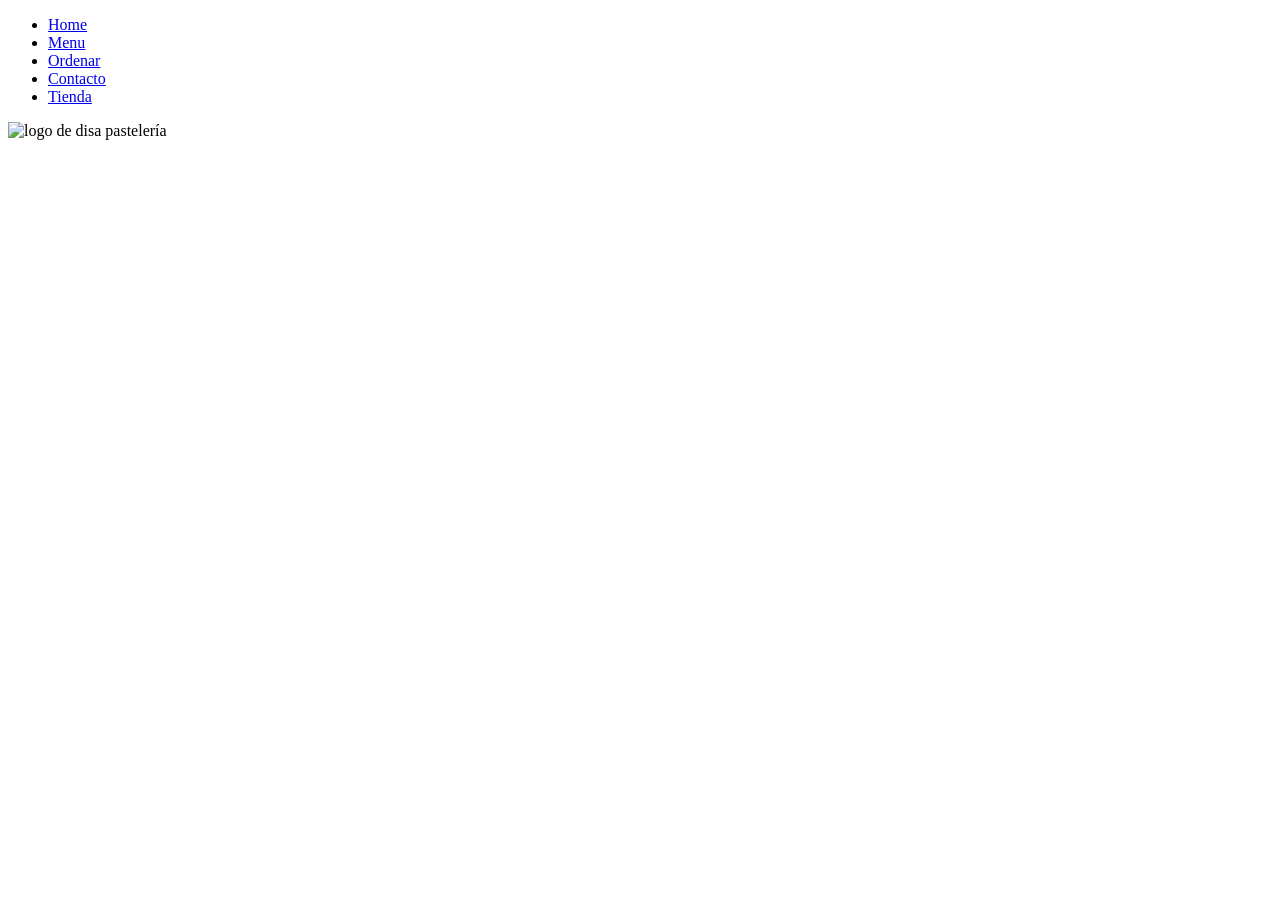
==== ordenar.html @ e8ad6d57 "first uploaded this the first commit" ====
<!DOCTYPE html>
<html lang="en">
<head>
    <meta charset="UTF-8">
    <meta name="viewport" content="width=device-width, initial-scale=1.0">
    <title>Disa-Dolce</title>
    <link rel="icon" href="/Users/alfre/OneDrive/Documents/Talento Tech/images/cake.ico">
</head>
<body>
    <nav>
        <ul>
            <li><a href="/Users/alfre/OneDrive/Documents/Talento Tech/index.html">Home</a></li>
            <li><a href="/Users/alfre/OneDrive/Documents/Talento Tech/menu.html">Menu</a></li>
            <li><a href="/Users/alfre/OneDrive/Documents/Talento Tech/ordenar.html">Ordenar</a></li>
            <li><a href="/Users/alfre/OneDrive/Documents/Talento Tech/contacto.html">Contacto</a></li>
            <li><a href="/Users/alfre/OneDrive/Documents/Talento Tech/tienda.html">Tienda</a></li>
        </ul>
    </nav> 
    <header id="start">
        <img src="/Users/alfre/OneDrive/Documents/Talento Tech/images/DisaDreamsLogo.png" alt="logo de disa pastelería">
    </header>
    <main>
    </main>
    <footer>
        <section></section>
        <section></section>
    </footer>
</body>
</html>
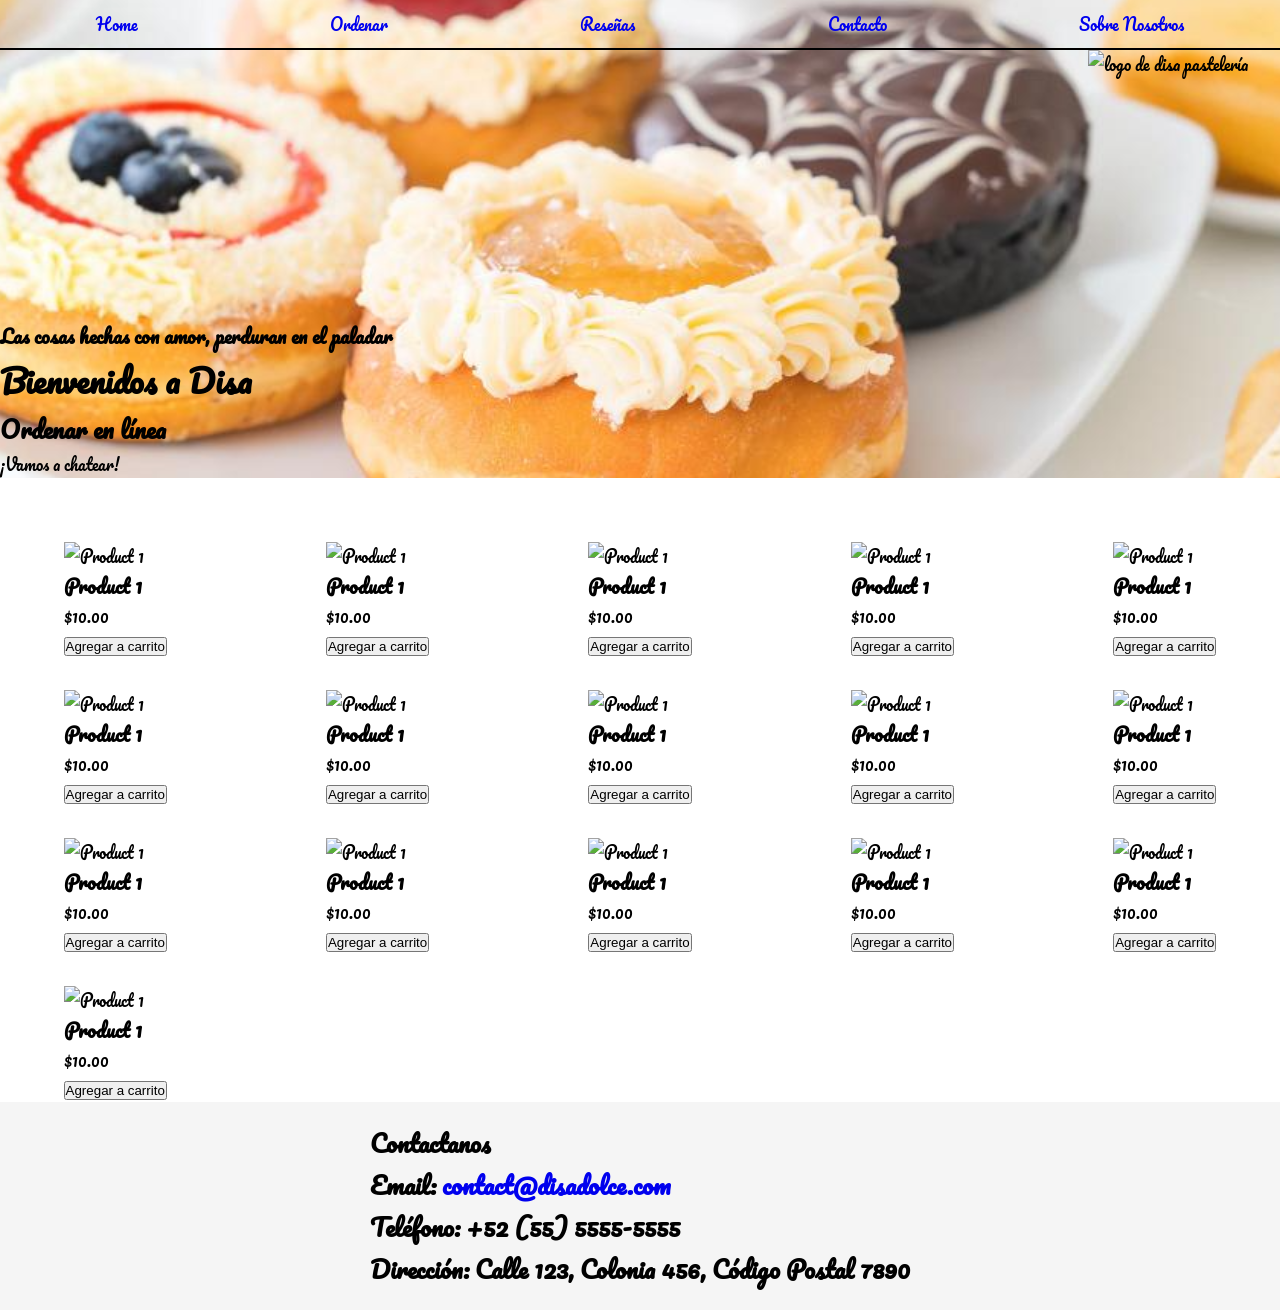
==== commit 2bfcc45f: "Pre entrega 3/11/24 Pre entrega del proyecto" ====
--- a/ordenar.html
+++ b/ordenar.html
@@ -1,28 +1,163 @@
 <!DOCTYPE html>
 <html lang="en">
-<head>
-    <meta charset="UTF-8">
-    <meta name="viewport" content="width=device-width, initial-scale=1.0">
-    <title>Disa-Dolce</title>
-    <link rel="icon" href="/Users/alfre/OneDrive/Documents/Talento Tech/images/cake.ico">
-</head>
+    <head>
+        <meta charset="UTF-8">
+        <meta name="viewport" content="width=device-width, initial-scale=1.0">
+        <title>Disa-Dolce</title>
+        <link rel="icon" href="/Users/alfre/OneDrive/Documents/Talento Tech/images/cake.ico">
+        <link rel="stylesheet" href="styles.css">
+        <link rel="preconnect" href="https://fonts.googleapis.com">
+        <link rel="preconnect" href="https://fonts.gstatic.com" crossorigin>
+        <link href="https://fonts.googleapis.com/css2?family=Pacifico&display=swap" rel="stylesheet">
+    </head>
 <body>
-    <nav>
-        <ul>
-            <li><a href="/Users/alfre/OneDrive/Documents/Talento Tech/index.html">Home</a></li>
-            <li><a href="/Users/alfre/OneDrive/Documents/Talento Tech/menu.html">Menu</a></li>
-            <li><a href="/Users/alfre/OneDrive/Documents/Talento Tech/ordenar.html">Ordenar</a></li>
-            <li><a href="/Users/alfre/OneDrive/Documents/Talento Tech/contacto.html">Contacto</a></li>
-            <li><a href="/Users/alfre/OneDrive/Documents/Talento Tech/tienda.html">Tienda</a></li>
-        </ul>
-    </nav> 
     <header id="start">
-        <img src="/Users/alfre/OneDrive/Documents/Talento Tech/images/DisaDreamsLogo.png" alt="logo de disa pastelería">
+        <nav class="navbar">
+            <ul class="navbar-items">
+                <li><a href="/Users/alfre/OneDrive/Documents/Talento Tech/index.html">Home</a></li>
+                <li><a href="/Users/alfre/OneDrive/Documents/Talento Tech/ordenar.html">Ordenar</a></li>
+                <li><a href="/Users/alfre/OneDrive/Documents/Talento Tech/Reseñas.html">Reseñas</a></li>
+                <li><a href="#contactar">Contacto</a></li>
+                <li><a href="/Users/alfre/OneDrive/Documents/Talento Tech/sobre-nosotros.html">Sobre Nosotros</a></li>
+
+            </ul>
+        </nav> 
+        <div class="logo">
+            <img src="/Users/alfre/OneDrive/Documents/Talento Tech/images/logo.png" alt="logo de disa pastelería" class="logo-img">
+        </div>
+        <h3>Las cosas hechas con amor, perduran en el paladar</h3>
+        <h1>Bienvenidos a Disa</h1>
+        <h2>Ordenar en línea</h2>
+        <div>¡Vamos a chatear!</div>
     </header>
+
     <main>
+        <div class="product-section">
+            <div class="product-card">
+                <img src="/Users/alfre/OneDrive/Documents/Talento Tech/images/fresas-bañadas.jpg" alt="Product 1">
+                <h3>Product 1</h3>
+                <p>$10.00</p>
+                <button class="add-to-cart-btn">Agregar a carrito</button>
+            </div>
+            
+            <div class="product-card">
+                <img src="/Users/alfre/OneDrive/Documents/Talento Tech/images/yellow-strawberry.jpg" alt="Product 1">
+                <h3>Product 1</h3>
+                <p>$10.00</p>
+                <button class="add-to-cart-btn">Agregar a carrito</button>
+            </div>
+            
+            <div class="product-card">
+                <img src="/Users/alfre/OneDrive/Documents/Talento Tech/images/donuts-head.png" alt="Product 1">
+                <h3>Product 1</h3>
+                <p>$10.00</p>
+                <button class="add-to-cart-btn">Agregar a carrito</button>
+            </div>
+
+            <div class="product-card">
+                <img src="/Users/alfre/OneDrive/Documents/Talento Tech/images/cheesecake.jpeg" alt="Product 1">
+                <h3>Product 1</h3>
+                <p>$10.00</p>
+                <button class="add-to-cart-btn">Agregar a carrito</button>
+            </div>
+
+            <div class="product-card">
+                <img src="/Users/alfre/OneDrive/Documents/Talento Tech/images/fresas-bañadas.jpg" alt="Product 1">
+                <h3>Product 1</h3>
+                <p>$10.00</p>
+                <button class="add-to-cart-btn">Agregar a carrito</button>
+            </div>
+            
+            <div class="product-card">
+                <img src="/Users/alfre/OneDrive/Documents/Talento Tech/images/yellow-strawberry.jpg" alt="Product 1">
+                <h3>Product 1</h3>
+                <p>$10.00</p>
+                <button class="add-to-cart-btn">Agregar a carrito</button>
+            </div>
+            
+            <div class="product-card">
+                <img src="/Users/alfre/OneDrive/Documents/Talento Tech/images/donuts-head.png" alt="Product 1">
+                <h3>Product 1</h3>
+                <p>$10.00</p>
+                <button class="add-to-cart-btn">Agregar a carrito</button>
+            </div>
+
+            <div class="product-card">
+                <img src="/Users/alfre/OneDrive/Documents/Talento Tech/images/cheesecake.jpeg" alt="Product 1">
+                <h3>Product 1</h3>
+                <p>$10.00</p>
+                <button class="add-to-cart-btn">Agregar a carrito</button>
+            </div>
+
+            <div class="product-card">
+                <img src="/Users/alfre/OneDrive/Documents/Talento Tech/images/fresas-bañadas.jpg" alt="Product 1">
+                <h3>Product 1</h3>
+                <p>$10.00</p>
+                <button class="add-to-cart-btn">Agregar a carrito</button>
+            </div>
+            
+            <div class="product-card">
+                <img src="/Users/alfre/OneDrive/Documents/Talento Tech/images/yellow-strawberry.jpg" alt="Product 1">
+                <h3>Product 1</h3>
+                <p>$10.00</p>
+                <button class="add-to-cart-btn">Agregar a carrito</button>
+            </div>
+            
+            <div class="product-card">
+                <img src="/Users/alfre/OneDrive/Documents/Talento Tech/images/donuts-head.png" alt="Product 1">
+                <h3>Product 1</h3>
+                <p>$10.00</p>
+                <button class="add-to-cart-btn">Agregar a carrito</button>
+            </div>
+
+            <div class="product-card">
+                <img src="/Users/alfre/OneDrive/Documents/Talento Tech/images/cheesecake.jpeg" alt="Product 1">
+                <h3>Product 1</h3>
+                <p>$10.00</p>
+                <button class="add-to-cart-btn">Agregar a carrito</button>
+            </div>
+
+            <div class="product-card">
+                <img src="/Users/alfre/OneDrive/Documents/Talento Tech/images/fresas-bañadas.jpg" alt="Product 1">
+                <h3>Product 1</h3>
+                <p>$10.00</p>
+                <button class="add-to-cart-btn">Agregar a carrito</button>
+            </div>
+            
+            <div class="product-card">
+                <img src="/Users/alfre/OneDrive/Documents/Talento Tech/images/yellow-strawberry.jpg" alt="Product 1">
+                <h3>Product 1</h3>
+                <p>$10.00</p>
+                <button class="add-to-cart-btn">Agregar a carrito</button>
+            </div>
+            
+            <div class="product-card">
+                <img src="/Users/alfre/OneDrive/Documents/Talento Tech/images/donuts-head.png" alt="Product 1">
+                <h3>Product 1</h3>
+                <p>$10.00</p>
+                <button class="add-to-cart-btn">Agregar a carrito</button>
+            </div>
+
+            <div class="product-card">
+                <img src="/Users/alfre/OneDrive/Documents/Talento Tech/images/cheesecake.jpeg" alt="Product 1">
+                <h3>Product 1</h3>
+                <p>$10.00</p>
+                <button class="add-to-cart-btn">Agregar a carrito</button>
+            </div>
+        </div>
     </main>
-    <footer>
-        <section></section>
+
+    <footer id="contactar">
+        <section>
+            <h2 class="contactanos">
+                <span>Contactanos</span>
+                <p>Email: 
+                    <a href="mailto:contact@disadolce.com">contact@disadolce.com</a>
+                </p>
+                <p>Teléfono: +52 (55) 5555-5555</p>
+                <p>Dirección: Calle 123, Colonia 456, Código Postal 7890</p>
+            </h2>
+        </section>
         <section></section>
     </footer>
 </body>
--- a/styles.css
+++ b/styles.css
@@ -0,0 +1,260 @@
+@import url('https://fonts.googleapis.com/css2?family=Pacifico&display=swap');
+
+*{
+    margin: 0;
+    padding: 0;
+    box-sizing: border-box;
+    text-decoration: none;
+    list-style: none;
+}
+
+body{
+    font-family: 'Pacifico', cursive;
+    font-size: 16px;
+}
+
+image{
+    max-width: 100%;
+}
+
+.navbar-items{
+    display: flex;
+    justify-content:space-around;
+}
+
+ul{
+    border-bottom: 2px solid black;
+}
+
+li{
+    padding: 10px;
+}
+
+#start{
+    background-image: url('images/donuts-head.png');
+    background-repeat: no-repeat;
+    background-position: center;
+}
+
+.logo{
+    display: flex;
+    justify-content: end;
+}
+
+.logo-img{
+    width: 15vw;
+    height: 30vh;
+    background-size: cover;
+}
+
+.introduccion{
+    display: grid;
+    align-content: center;
+    align-items: center;
+    text-align: center;
+}
+/*-------------------------Section1----------------------------------*/
+.pastelera{
+    width: 460px;
+    height: 600px;
+    border-radius: 10px; /* Add rounded corners */
+    box-shadow: 0px 4px 40px rgba(0, 0, 0, 0.2); /* Add floating shadow */
+}
+
+.section1{
+    padding: 5% 24%;
+    display: flex;
+    justify-content: center;
+    gap: 2em;
+    text-align: center;
+}
+
+.nuestraHistoria{
+    display: grid;
+    align-content: center;
+}
+
+.nuestraHistoria > :nth-child(1){
+    font-size: 3em;
+}
+
+.linea{
+    background-color: black;
+    width: 3cm;
+    height: 2px;
+    margin: 10px auto;
+}
+
+/*--------------------Imagen Previa a Section2-----------------*/
+.cheesecake{
+    width: 100%;
+    background-size: cover;
+    background-position: center;
+}
+
+footer {
+    display: flex;
+    flex-direction: column;
+    align-items: center;
+    padding: 20px;
+    background-color: #f5f5f5;
+}
+
+@media (max-width: 767px) {
+    footer section {
+        width: 100%;
+        text-align: center;
+    }
+
+    footer section:first-child {
+        order: 2;
+    }
+
+    footer section:last-child {
+        order: 1;
+    }
+}
+
+/*-----------------------------Sección de productos----------------------------*/
+.product-section{
+    display: grid;
+    grid-auto-flow: row;
+    grid-template-columns: repeat(auto-fit, minmax(200px, 1fr));
+    justify-items: center;
+    align-items: center;
+    gap: 2em;
+    padding-top: 5%;
+    
+}
+
+.product-card img{
+    width: 200px;
+    height: 200px;
+    object-fit: cover;
+}
+
+/* Styles for the Reseñas section */
+
+.grid-container {
+  display: grid;
+  grid-template-columns: repeat(auto-fit, minmax(250px, 1fr));
+  gap: 20px;
+}
+
+.grid-item {
+  margin: 10px;
+}
+
+.review-card {
+  display: flex;
+  flex-direction: column;
+  align-items: center;
+  justify-content: center;
+  background-color: #f5f5f5;
+  border-radius: 5px;
+  box-shadow: 0 2px 4px rgba(0, 0, 0, 0.1);
+  padding: 20px;
+}
+
+.review-card img {
+  width: 100px;
+  height: 100px;
+  object-fit: cover;
+  border-radius: 50%;
+  margin-bottom: 10px;
+}
+
+.review-card h3 {
+  font-size: 1.2em;
+  margin-bottom: 5px;
+}
+
+.review-card p {
+  font-size: 0.9em;
+  text-align: center;
+  margin-bottom: 10px;
+}
+
+.review-card .rating {
+  display: flex;
+  align-items: center;
+  justify-content: center;
+  margin-bottom: 10px;
+}
+
+.review-card .rating img {
+  width: 20px;
+  height: 20px;
+  margin: 0 2px;
+}
+
+.review-card .date {
+  font-size: 0.8em;
+  color: #999;
+}
+
+/* Media queries for different screen sizes */
+
+@media (max-width: 767px) {
+  .grid-container {
+    grid-template-columns: repeat(auto-fit, minmax(150px, 1fr));
+  }
+
+  .review-card {
+    padding: 10px;
+  }
+
+  .review-card img {
+    width: 75px;
+    height: 75px;
+  }
+
+  .review-card h3 {
+    font-size: 1em;
+  }
+
+  .review-card p {
+    font-size: 0.8em;
+  }
+
+  .review-card .rating img {
+    width: 15px;
+    height: 15px;
+  }
+
+  .review-card .date {
+    font-size: 0.7em;
+  }
+}
+
+@media (max-width: 480px) {
+  .grid-container {
+    grid-template-columns: repeat(auto-fit, minmax(100px, 1fr));
+  }
+
+  .review-card {
+    padding: 5px;
+  }
+
+  .review-card img {
+    width: 50px;
+    height: 50px;
+  }
+
+  .review-card h3 {
+    font-size: 0.8em;
+  }
+
+  .review-card p {
+    font-size: 0.7em;
+  }
+
+  .review-card .rating img {
+    width: 10px;
+    height: 10px;
+  }
+
+  .review-card .date {
+    font-size: 0.6em;
+  }
+}
